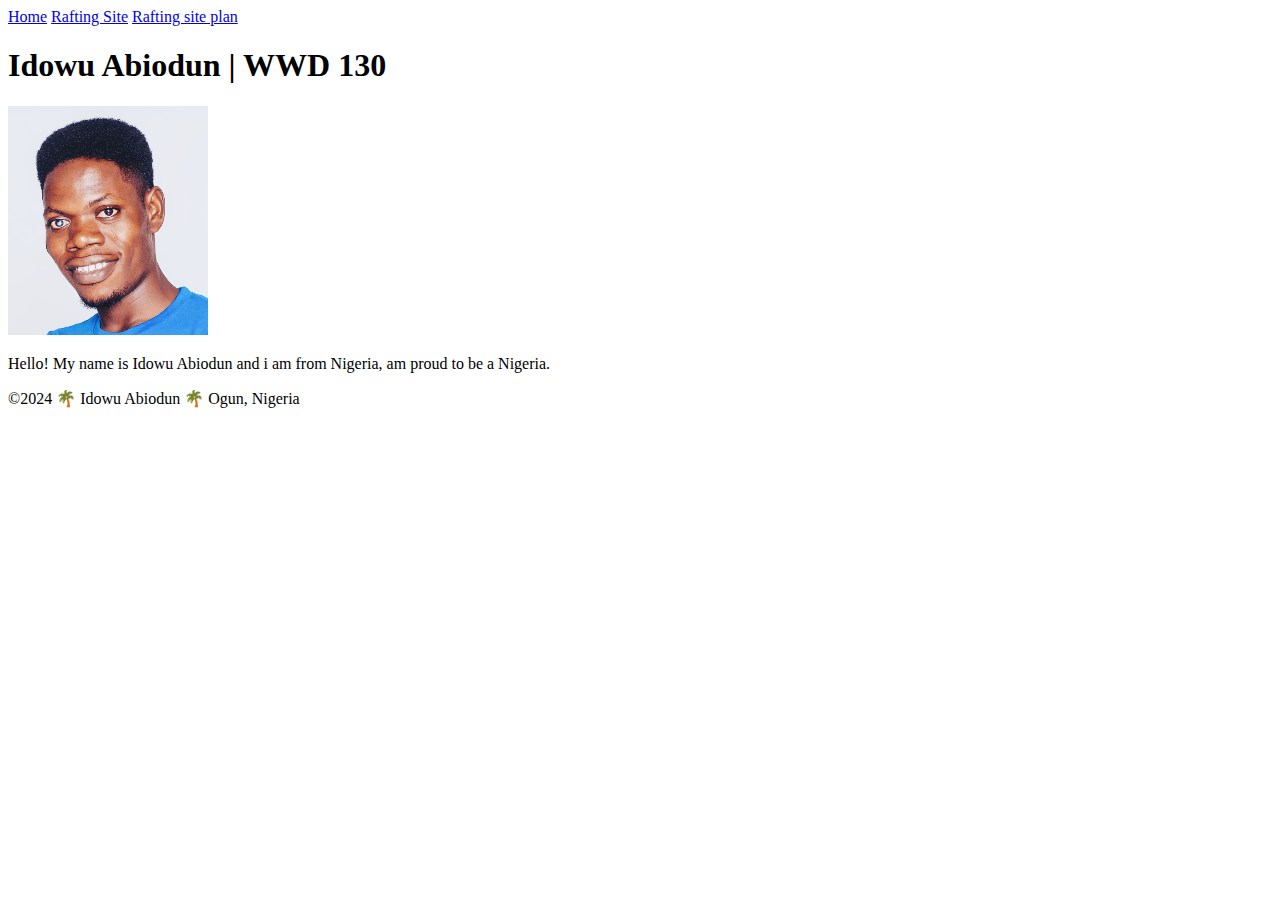
==== week1/index.html @ d3ff89c2 "week folder create" ====
<!Doctype html>
<html lang="en-US">
<head>
    <meta charset="utf-8" />
    <meta name="viewport" content="width=device-width" />
    <title>Idowu Sunday | WDD 130</title>
</head>
<body>
    <header>
      <nav>
        <a href="#">Home</a>
        <a href="wwr/">Rafting Site</a>
        <a href="wwr/site-plan-rafting.html">Rafting site plan</a>
      </nav>
    </header>
    <main>
      <h1>Idowu Abiodun | WWD 130</h1>
      <img src="images/profile.jpg" alt="Hello, my name is Idowu Abiodun" width="200">
      <p>Hello! My name is Idowu Abiodun and i am from Nigeria, am proud to be a Nigeria.</p> 
      
    </main>
    <footer>
        <p>©2024 🌴 Idowu Abiodun 🌴 Ogun, Nigeria </p>
    </footer>
   </body>
</html>
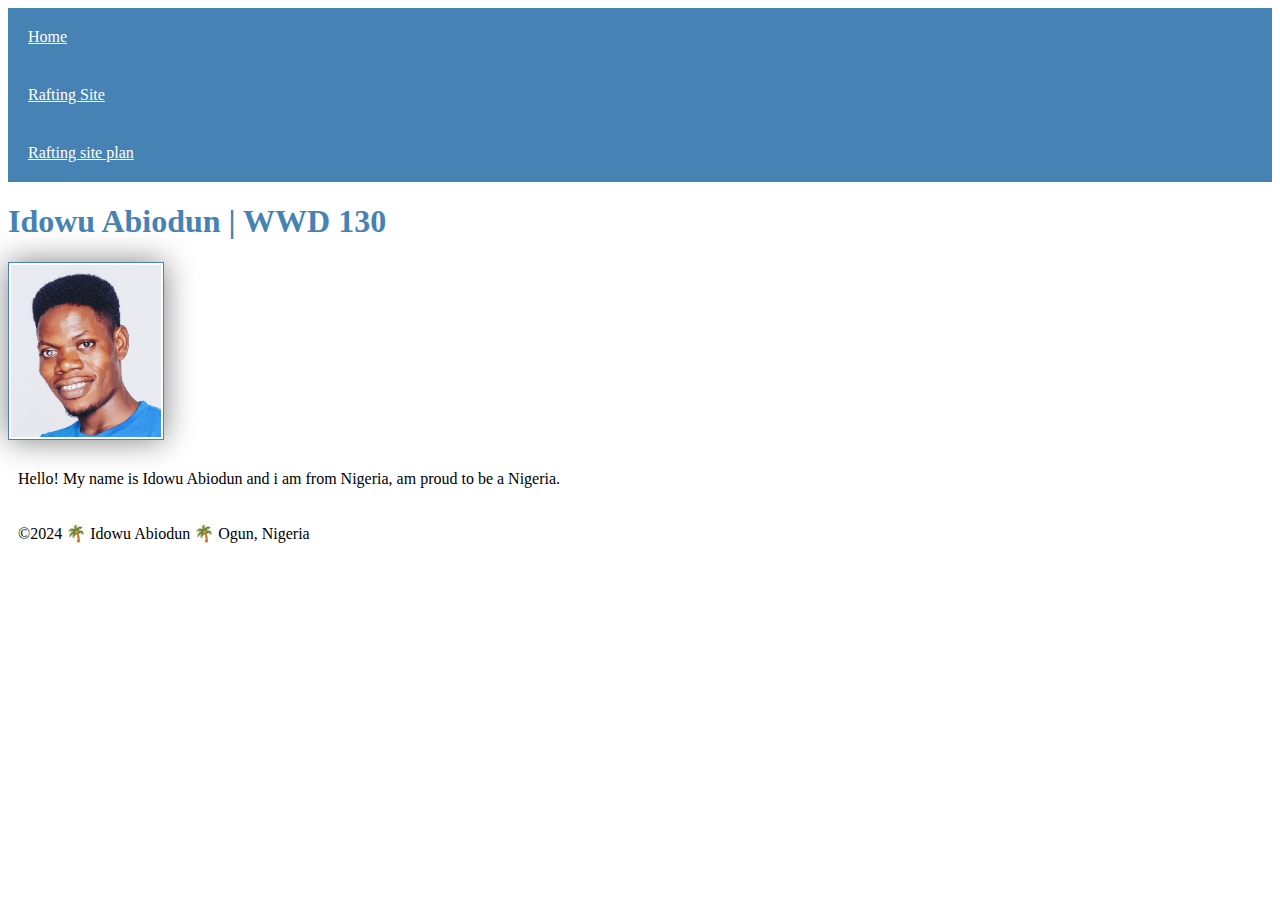
==== commit ae2bb6cd: "styles add" ====
--- a/week1/index.html
+++ b/week1/index.html
@@ -4,6 +4,7 @@
     <meta charset="utf-8" />
     <meta name="viewport" content="width=device-width" />
     <title>Idowu Sunday | WDD 130</title>
+    <link rel="stylesheet" href="styles/styles.css">
 </head>
 <body>
     <header>
--- a/week1/styles/styles.css
+++ b/week1/styles/styles.css
@@ -0,0 +1,21 @@
+nav {
+    background-color: steelblue; 
+    padding: 10;
+}
+nav a {color: white; 
+    display: block; 
+    padding: 20px;
+}
+h1 {
+    color: steelblue;
+}
+img {
+    width: 150px; 
+    height: auto; 
+    border: 1px solid steelblue; 
+    padding: 2px; 
+    box-shadow: 0 0 30px gray;
+}
+p {
+    padding: 10px;
+}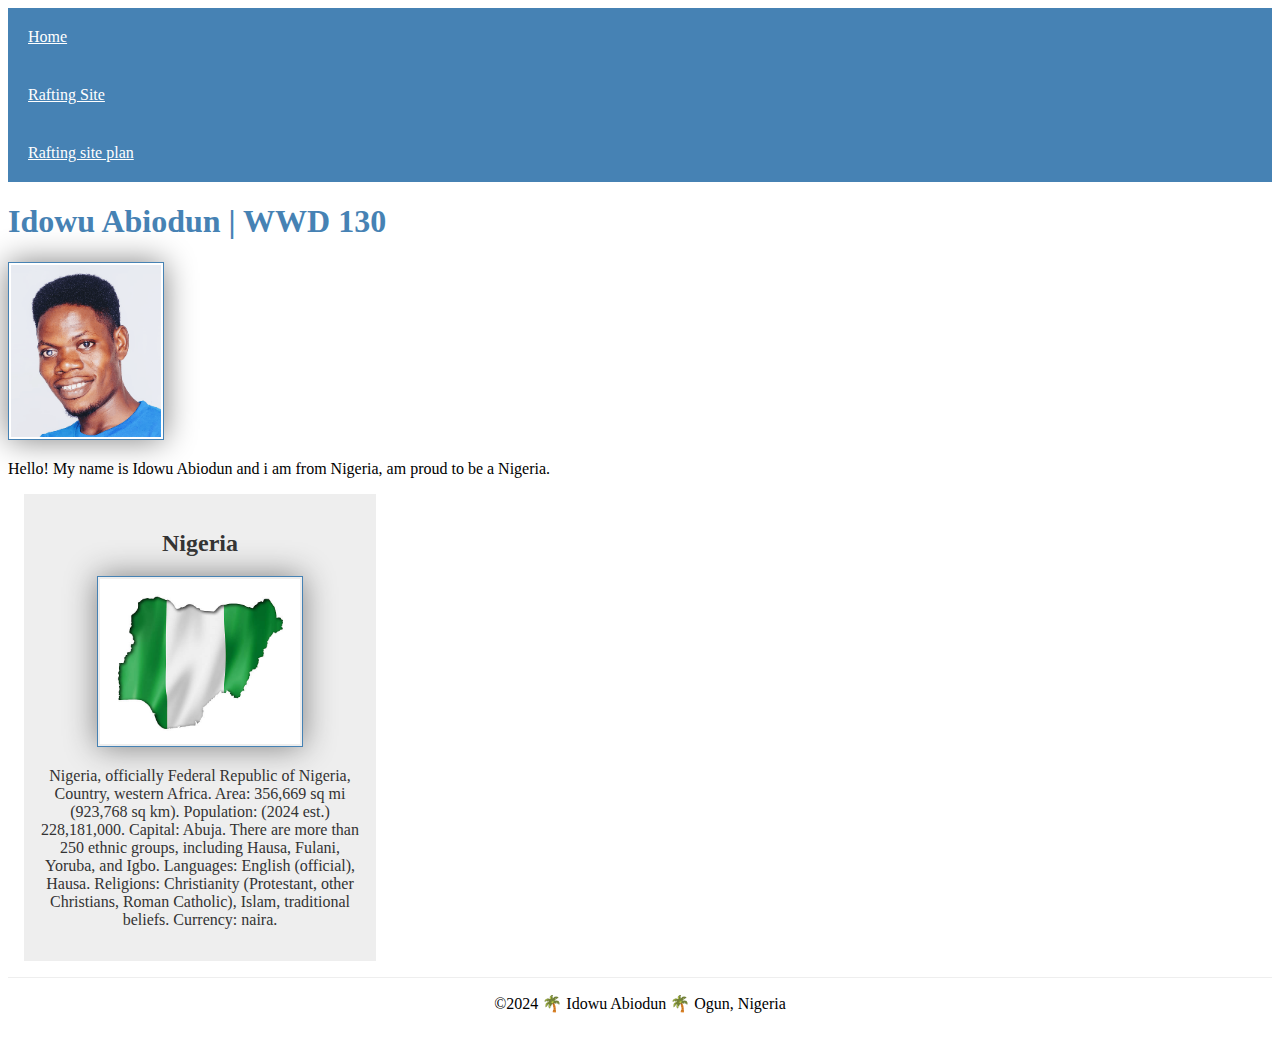
==== commit 68b8efd8: "Home page enhance" ====
--- a/week1/index.html
+++ b/week1/index.html
@@ -4,6 +4,8 @@
     <meta charset="utf-8" />
     <meta name="viewport" content="width=device-width" />
     <title>Idowu Sunday | WDD 130</title>
+    <meta name="description" content="Idowu Sunday | WDD130 | Web Design">
+    <meta name="author" content="Idowu Sunday">
     <link rel="stylesheet" href="styles/styles.css">
 </head>
 <body>
@@ -18,8 +20,12 @@
       <h1>Idowu Abiodun | WWD 130</h1>
       <img src="images/profile.jpg" alt="Hello, my name is Idowu Abiodun" width="200">
       <p>Hello! My name is Idowu Abiodun and i am from Nigeria, am proud to be a Nigeria.</p> 
-      
     </main>
+      <aside>
+          <h2> Nigeria </h2>
+          <img src="images/Nigeria maps.jpg" alt="Nigeria Map">
+          <p>Nigeria, officially Federal Republic of Nigeria, Country, western Africa. Area: 356,669 sq mi (923,768 sq km). Population: (2024 est.) 228,181,000. Capital: Abuja. There are more than 250 ethnic groups, including Hausa, Fulani, Yoruba, and Igbo. Languages: English (official), Hausa. Religions: Christianity (Protestant, other Christians, Roman Catholic), Islam, traditional beliefs. Currency: naira.</p>
+        </aside>
     <footer>
         <p>©2024 🌴 Idowu Abiodun 🌴 Ogun, Nigeria </p>
     </footer>
--- a/week1/styles/styles.css
+++ b/week1/styles/styles.css
@@ -17,5 +17,31 @@
     box-shadow: 0 0 30px gray;
 }
 p {
-    padding: 10px;
+    padding: 0;
+}
+
+main {
+    max-width: 840px;
+}
+aside {
+    width: 20rem;
+    margin: 1rem;
+    border: 1px solid rgba(0, 0, 0, o.2); /* 1 */
+    padding: 1rem;
+    background-color: #eee;
+    color: #333;
+    text-align: center;
+}
+aside img {
+    width: 200px;
+    height: auto;
+}
+main img {
+    width: 150px;
+    height: auto;
+}
+footer {
+    margin-top: 15px;
+    border-top: 1px solid #eee;
+    text-align: center;
 }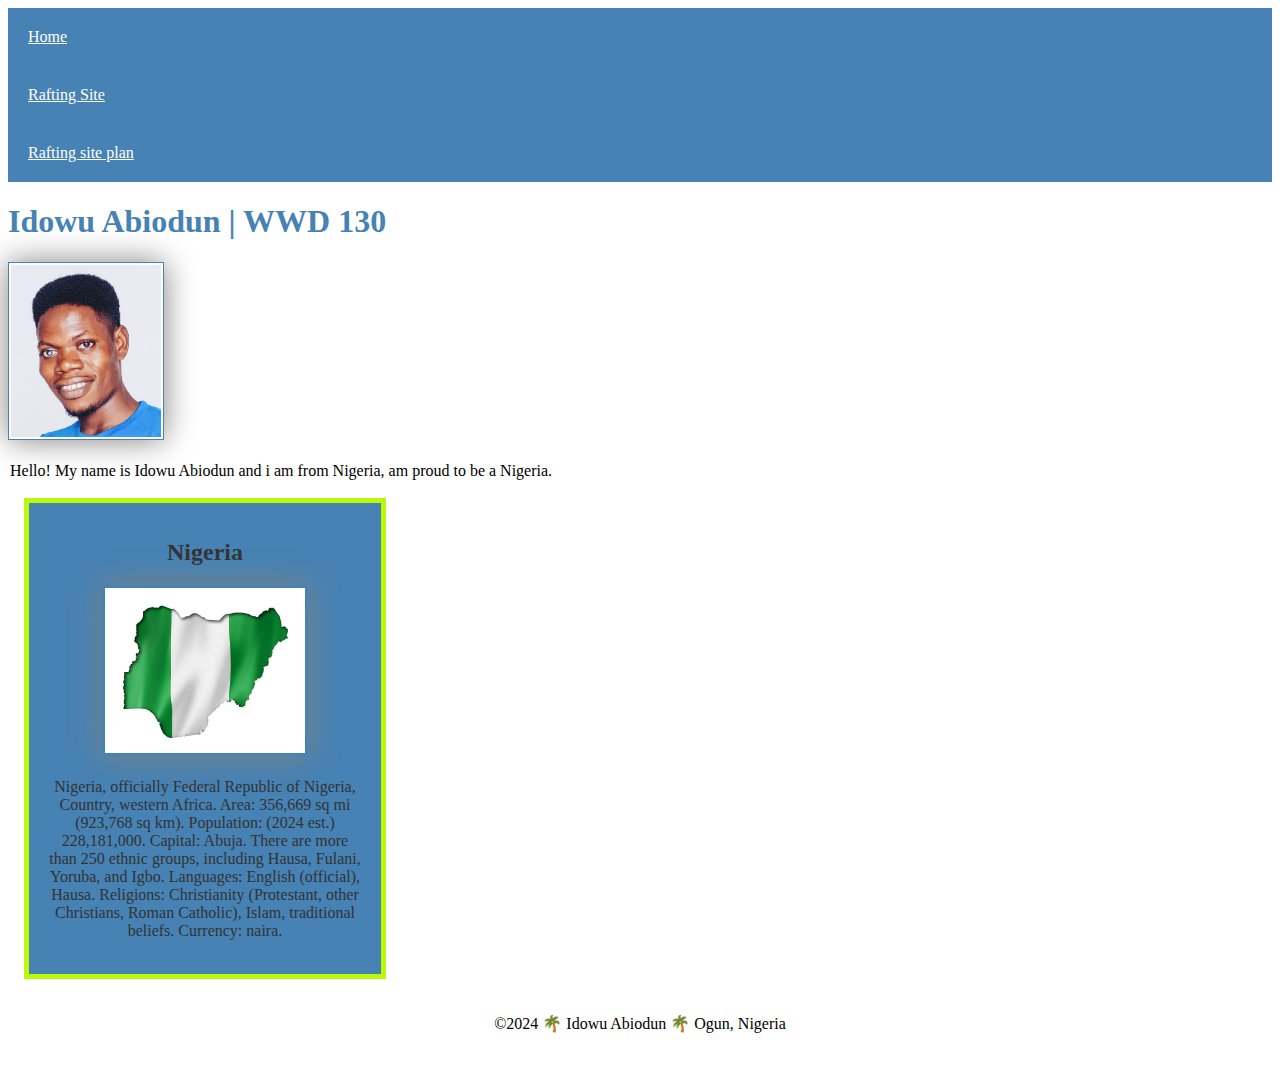
==== commit ea504881: "validdate" ====
--- a/week1/index.html
+++ b/week1/index.html
@@ -1,8 +1,8 @@
 <!Doctype html>
 <html lang="en-US">
 <head>
-    <meta charset="utf-8" />
-    <meta name="viewport" content="width=device-width" />
+    <meta charset="utf-8">
+    <meta name="viewport" content="width=device-width">
     <title>Idowu Sunday | WDD 130</title>
     <meta name="description" content="Idowu Sunday | WDD130 | Web Design">
     <meta name="author" content="Idowu Sunday">
@@ -23,7 +23,7 @@
     </main>
       <aside>
           <h2> Nigeria </h2>
-          <img src="images/Nigeria maps.jpg" alt="Nigeria Map">
+          <img src="images/Nigeriamap.jpg" alt="Nigeria Map">
           <p>Nigeria, officially Federal Republic of Nigeria, Country, western Africa. Area: 356,669 sq mi (923,768 sq km). Population: (2024 est.) 228,181,000. Capital: Abuja. There are more than 250 ethnic groups, including Hausa, Fulani, Yoruba, and Igbo. Languages: English (official), Hausa. Religions: Christianity (Protestant, other Christians, Roman Catholic), Islam, traditional beliefs. Currency: naira.</p>
         </aside>
     <footer>
--- a/week1/styles/styles.css
+++ b/week1/styles/styles.css
@@ -17,7 +17,7 @@
     box-shadow: 0 0 30px gray;
 }
 p {
-    padding: 0;
+    padding: 2px;
 }
 
 main {
@@ -26,9 +26,9 @@
 aside {
     width: 20rem;
     margin: 1rem;
-    border: 1px solid rgba(0, 0, 0, o.2); /* 1 */
+    border: 5px solid #b9f909;
+    background-color: steelblue;
     padding: 1rem;
-    background-color: #eee;
     color: #333;
     text-align: center;
 }
@@ -42,6 +42,6 @@
 }
 footer {
     margin-top: 15px;
-    border-top: 1px solid #eee;
+    border-top: 1px solid #ffffff;
     text-align: center;
 }